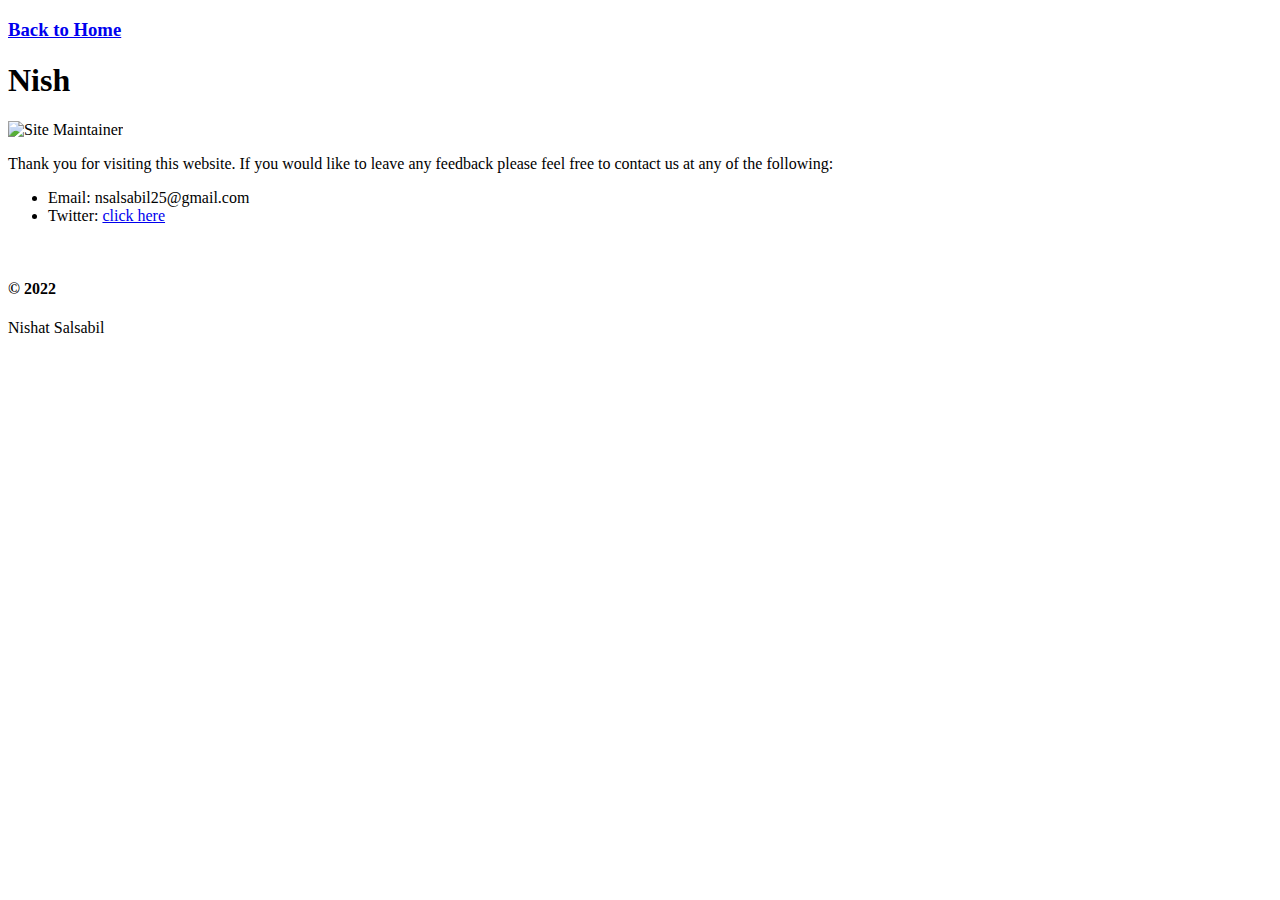
==== contact.html @ 9d8e4779 "created 3 html files for book review site, completed Wave 01" ====
<!DOCTYPE html>
<html lang="en">
    <head>
        <header>
            <section>
                <h3><a href="/Users/nishatsalsabil/ada/classroom/book-review-site/index.html">Back to Home</a></h3>
            </section>
            <h1>Nish</h1>
        </header>
        <img alt="Site Maintainer" src="/Users/nishatsalsabil/ada/classroom/book-review-site/images/site-maintainer.png">
    </head>

    <body>
        <p>
            Thank you for visiting this website. If you would like to leave any feedback please feel free to contact us at any of the following:
        </p>
        <nav> 
            <ul>
                <li>
                    Email: nsalsabil25@gmail.com
                </li>
                <li>
                    Twitter: <a href="https://twitter.com/">click here</a>
                </li>
            </ul>
        </nav>
        <br/>

    <footer>
        <h4>&copy; 2022</h4>
        <p>Nishat Salsabil</p>
    </footer>

    </body>
</html>
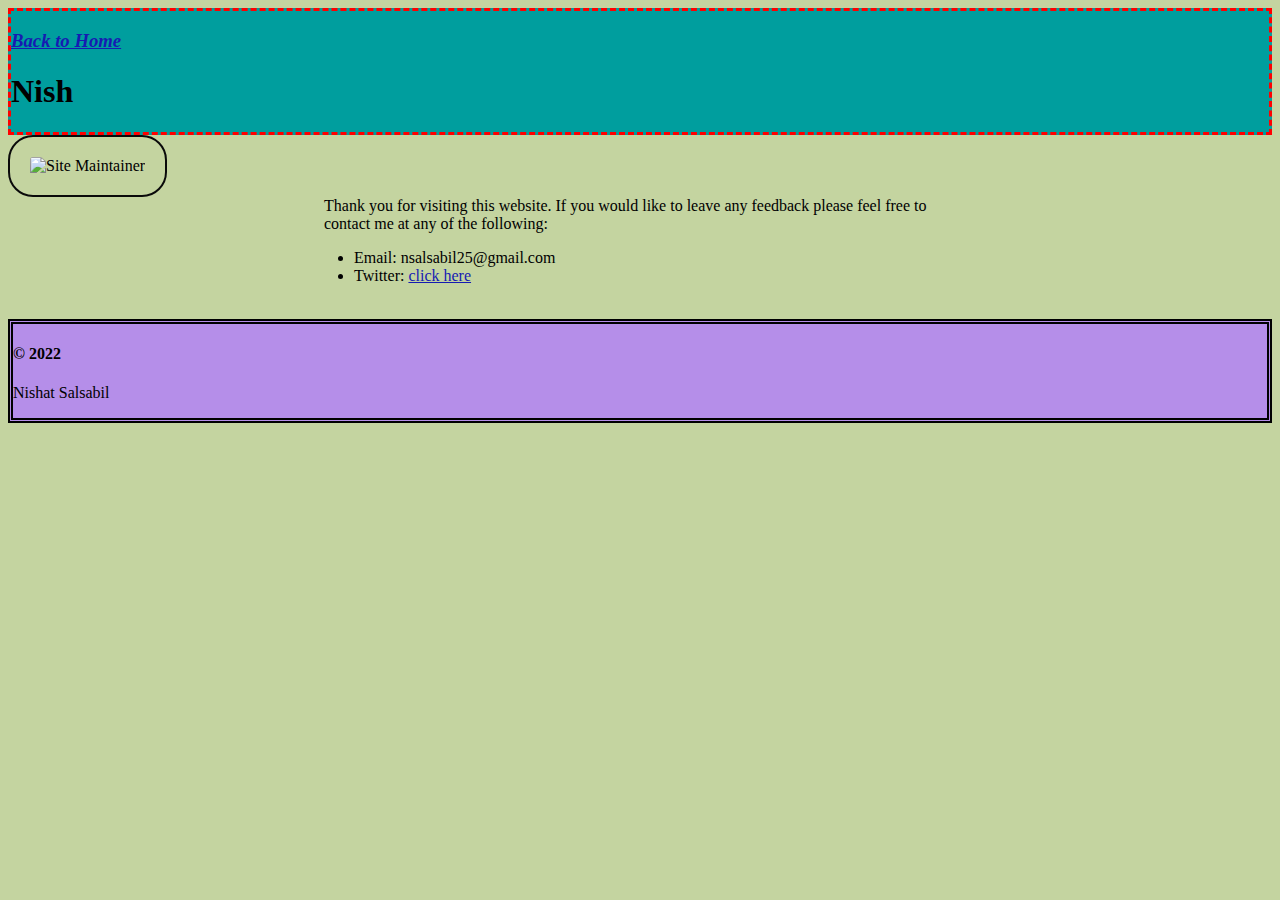
==== commit 7f4ba264: "completed Wave 02" ====
--- a/contact.html
+++ b/contact.html
@@ -1,25 +1,28 @@
 <!DOCTYPE html>
 <html lang="en">
     <head>
+        <title>Contact</title>
+        <link href="styles/style.css" rel="stylesheet">
+        <link href="styles/contact.css" rel="stylesheet">
         <header>
             <section>
-                <h3><a href="/Users/nishatsalsabil/ada/classroom/book-review-site/index.html">Back to Home</a></h3>
+                <h3><a href="http://127.0.0.1:5500/html-assignments/book-review-site/index.html">Back to Home</a></h3>
             </section>
             <h1>Nish</h1>
         </header>
-        <img alt="Site Maintainer" src="/Users/nishatsalsabil/ada/classroom/book-review-site/images/site-maintainer.png">
+        <img id="rcorners1" alt="Site Maintainer" src="http://127.0.0.1:5500/html-assignments/book-review-site/images/site-maintainer.png">
     </head>
 
     <body>
-        <p>
-            Thank you for visiting this website. If you would like to leave any feedback please feel free to contact us at any of the following:
+        <p class="center">
+            Thank you for visiting this website. If you would like to leave any feedback please feel free to contact me at any of the following:
         </p>
         <nav> 
             <ul>
-                <li>
+                <li class="center">
                     Email: nsalsabil25@gmail.com
                 </li>
-                <li>
+                <li class="center">
                     Twitter: <a href="https://twitter.com/">click here</a>
                 </li>
             </ul>
--- a/styles/style.css
+++ b/styles/style.css
@@ -0,0 +1,27 @@
+header {
+    border: dashed red;
+    background-color: #009e9e;
+}
+
+footer {
+    border: thick double;
+    background-color: #b58ee9;
+}
+
+body {
+    background-color: #c4d4a0;
+    font: Helvetica;
+}
+
+h3 {
+    font-style: italic;
+}
+
+a {
+    color: rgb(22, 27, 178)
+}
+
+a:hover {
+    background-color: yellow;
+}
+
--- a/styles/contact.css
+++ b/styles/contact.css
@@ -0,0 +1,12 @@
+.center {
+    margin: auto;
+    width: 50%;
+}
+
+#rcorners1 {
+    border-radius: 25px;
+    border: 2px solid #0a0a0a;
+    padding: 20px;
+    width: 300px;
+    height: 400px;
+}